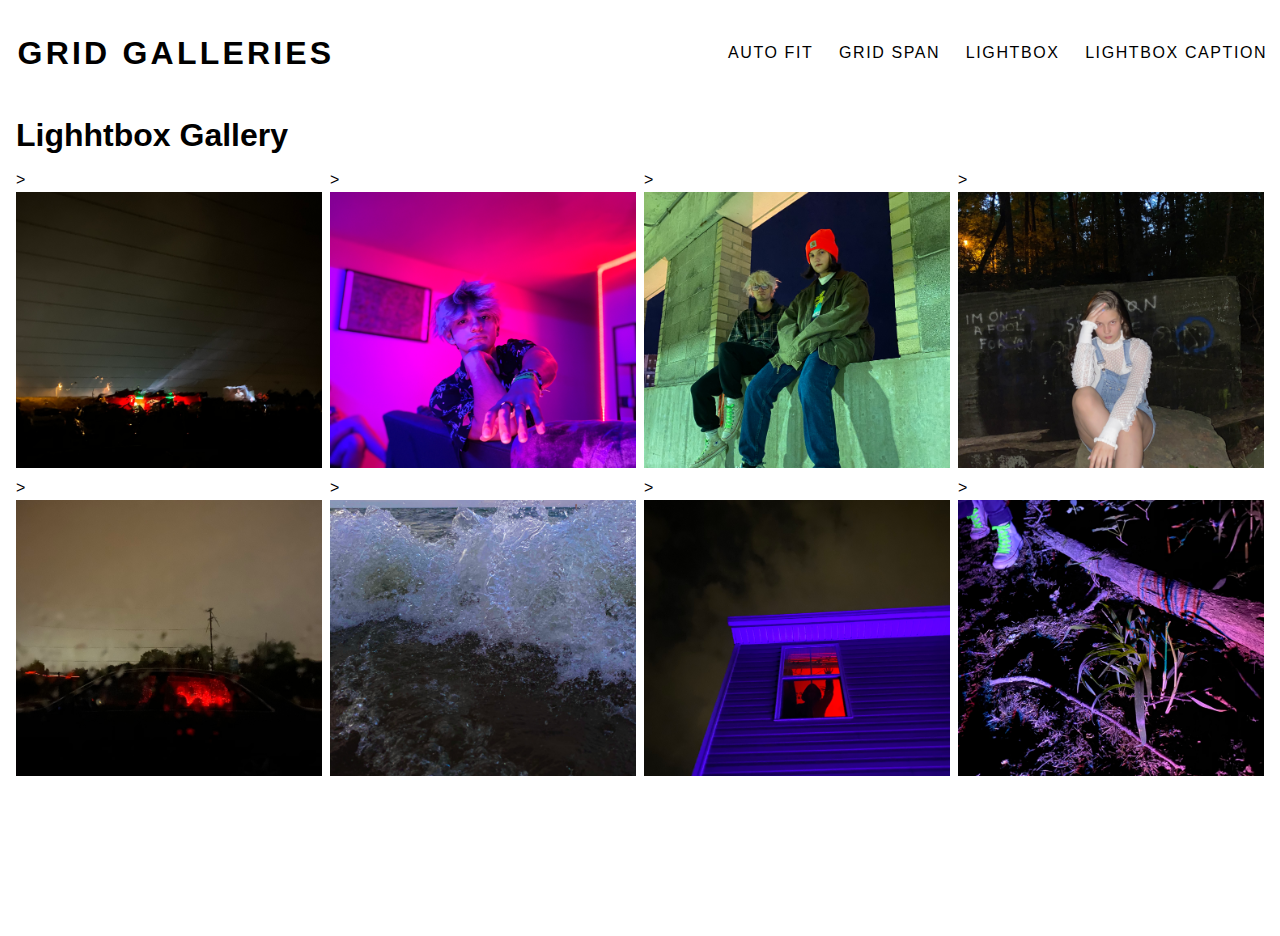
==== lightbox.html @ 5f93f7d8 "initial commit" ====
<!DOCTYPE html>
<html lang="en">
<head>
    <meta charset="UTF-8">
    <meta name="viewport" content="width=device-width, initial-scale=1.0">
    <link rel="stylesheet" href="css/styles.css">
    <link rel="stylesheet" href="css/glightbox.min.css">
    <title>Grid Gallery</title>
</head>
<body>
    <header>
        <nav class="header-nav">
            <h1 class="logo"><a href="index.html">Grid Galleries</a></h1>
            <ul class="nav-menu">
                <li class="nav-item"><a href="index.html">Auto Fit</a></li>
                <li class="nav-item"><a href="grid-span.html">Grid Span</a></li>
                <li class="nav-item"><a href="lightbox.html">Lightbox</a></li>
                <li class="nav-item"><a href="lightbox-caption.html">Lightbox Caption</a></li>
            </ul>
        </nav>
    </header>
<main class="gallery-page">
    <h1>Lighhtbox Gallery</h1>
    <section class="gallery-auto-fit">
        <div class="gallery-item"><a href="img/img-drives.jpg"class="glightbox"></a>><img src="img/img-drives.jpg" alt="Car at the Drive-ins" class="gallery-img"></a></div>
        <div class="gallery-item"><a href="img/img-jareds.jpg"class="glightbox"></a>><img src="img/img-jareds.jpg" alt="Tristen at Jareds" class="gallery-img"></a></div>
        <div class="gallery-item"><a href="img/img-leah.jpg"class="glightbox"></a>><img src="img/img-leah.jpg" alt="Leah" class="gallery-img"></a></div>
        <div class="gallery-item"><a href="img/img-leah2.jpg"class="glightbox"></a>><img src="img/img-leah2.jpg" alt="More Leah" class="gallery-img"></a></div>
        <div class="gallery-item"><a href="img/img-red.jpg"class="glightbox"></a>><img src="img/img-red.jpg" alt="Red Light" class="gallery-img"></a></div>
        <div class="gallery-item"><a href="img/img-waves.jpg"class="glightbox"></a>><img src="img/img-waves.jpg" alt="Waves at the beach" class="gallery-img"></a></div>
        <div class="gallery-item"><a href="img/img-window.jpg"class="glightbox"></a>><img src="img/img-window.jpg" alt="Tristen in his window" class="gallery-img"></a></div>
        <div class="gallery-item"><a href="img/img-woods.jpg"class="glightbox"></a>><img src="img/img-woods.jpg" alt="Plants in the woods" class="gallery-img"></a></div>
    </section>
</main>
<script src="js/glightbox.min.js"></script>
<script type="text/javascript">
    const lightbox = GLightbox({ loop: true });
</script>
</body>
</html>
---- css/styles.css ----
/* Basic Styles */
html {
  font-size: 100%;
  line-height: 1.5rem;
  box-sizing: border-box;
  font-family: Arial, Helvetica, sans-serif;
  height: 100%;
}

body {
  margin: 0 auto;
  padding: 0;
  height: 100%;
  max-width: 1400px;
}

*,
*::before,
*::after {
  box-sizing: inherit;
}

img {
  width: 100%;
  height: auto;
  display: block;
}

/* Begin Navbar Styles */
.header-nav {
  display: flex;
  flex-wrap: wrap;
  justify-content: center;
  align-items: center;
  line-height: 2rem;
  overflow: hidden;
  margin-bottom: 0.5rem;
  background-color: white;
  font-family: Arial, Helvetica, sans-serif;
}

.logo,
.nav-menu {
  text-transform: uppercase;
}
.nav-menu {
  list-style: none;
  display: flex;
  flex-wrap: wrap;
  justify-content: space-evenly;
  align-items: center;
  padding: 0;
  margin: 0;
}

.nav-item {
  flex: 1 0 50%;
  text-align: center;
}

.logo a,
.nav-menu a {
  display: block;
  text-decoration: none;
  letter-spacing: 0.2rem;
  padding: 0.8rem;
  color: black;
}

.logo a {
  font-weight: bold;
  font-size: 2rem;
}

.logo {
  margin: 0 auto;
}

.nav-menu a {
  letter-spacing: 0.1rem;
  border-bottom: 1px solid white;
  transition: all ease 0.2s;
}

.nav-menu a:hover {
  background-color: white;
  color: black;
  transform: none;
  border-bottom: 1px solid black;
  transition: all ease 0.2s;
}

.nav-menu a:active {
  transform: scale(0.9);
}

/* Begin Grid Gallery Styles */
.gallery-page {
  padding: 0 1rem 10rem 1rem;
}

.gallery-auto-fit {
  display: grid;
  grid-template-columns: repeat(auto-fit, minmax(300px, 1fr));
  grid-auto-rows: 300px;
  grid-gap: 0.5rem;
}

.gallery-span {
  display: grid;
  grid-template-columns: 1fr;
  grid-auto-rows: 300px;
  grid-gap: 0.5rem;
  grid-auto-flow: dense;
}

.gallery-item {
  height: 100%;
  width: 100%;
  overflow: hidden;
}

.gallery-img {
  height: 100%;
  object-fit: cover;
  transition: 0.5s ease-in-out;
}

.gallery-img:hover {
  transform: scale(1.5);
}
/* These Might be wrong? */
.w-1,
.w-2,
.w-3,
.w-4,
.w-5,
.w-6 {
  grid-column: span 1;
}

.h-1,
.h-2,
.h-3,
.h-4,
.h-5,
.h-6 {
  grid-row: span 1;
}

/* Begin Media Queries for Large Screens */
@media (min-width: 600px) {
  .header-nav {
    line-height: 1.5rem;
  }
  .nav-menu {
    width: 100%;
  }
  .nav-item {
    flex: 1 0 10%;
  }
  /* Grids and rows for wide screens */
  .gallery-span {
    grid-template-columns: repeat(auto-fit, minmax(200px, 1fr));
  }
  .w-1 {
    grid-column: span 1;
  }
  .w-2 {
    grid-column: span 2;
  }
  .w-3 {
    grid-column: span 3;
  }
  .w-4 {
    grid-column: span 4;
  }
  .w-5 {
    grid-column: span 5;
  }
  .w-6 {
    grid-column: span 6;
  }
  .h-1 {
    grid-row: span 1;
  }
  .h-2 {
    grid-row: span 2;
  }
  .h-3 {
    grid-row: span 3;
  }
  .h-4 {
    grid-row: span 4;
  }
  .h-5 {
    grid-row: span 5;
  }
  .h-6 {
    grid-row: span 6;
  }
}

@media (min-width: 900px) {
  .header-nav {
    justify-content: space-between;
    padding: 1rem 0;
    margin: 1rem auto 2rem auto;
    line-height: 1rem;
  }
  .nav-item {
    white-space: nowrap;
  }
  .nav-menu {
    width: auto;
  }
  .logo {
    margin: 0 0 0 0.3rem;
  }
}
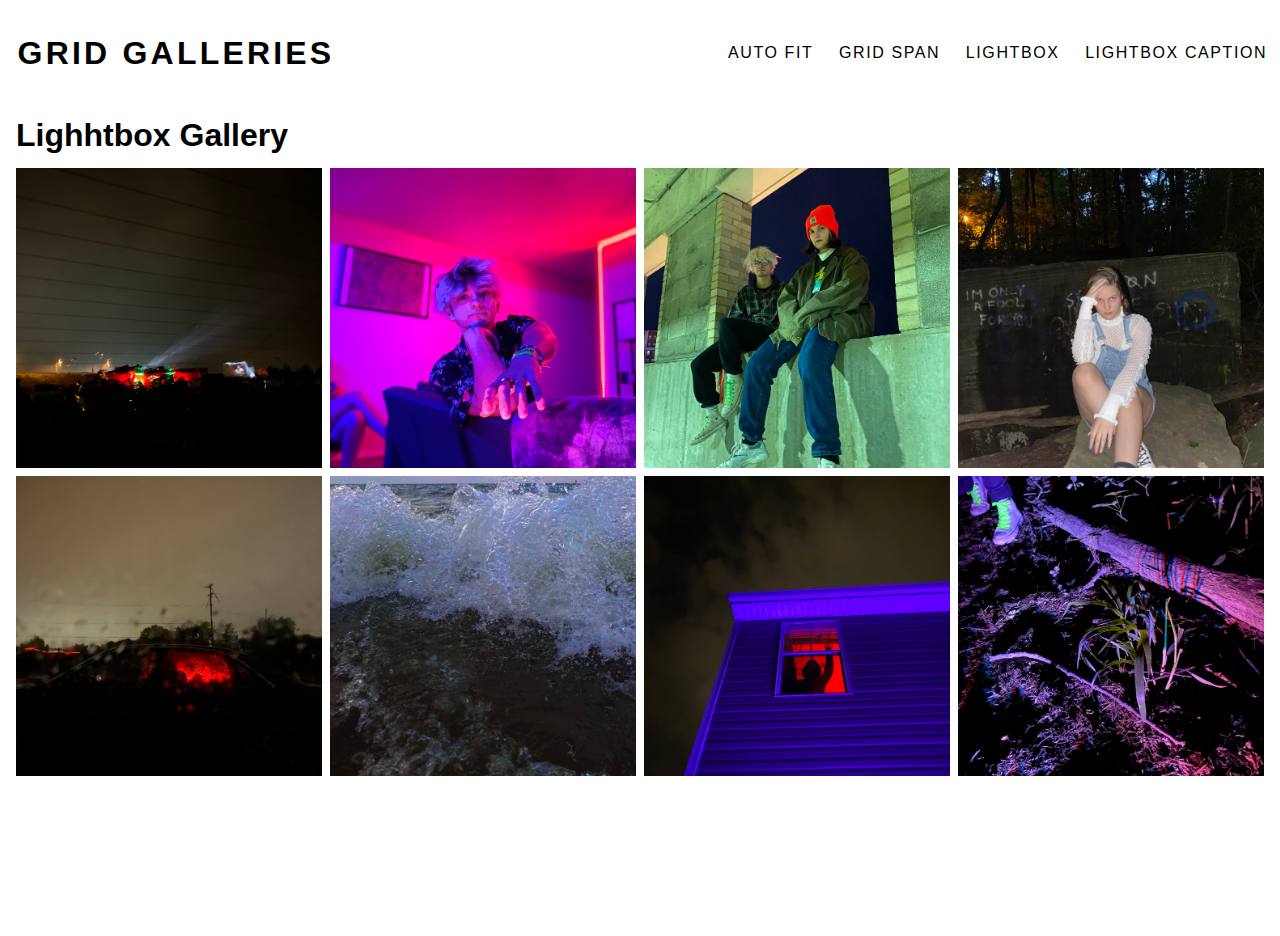
==== commit db8eb795: "Initial Commit2" ====
--- a/lightbox.html
+++ b/lightbox.html
@@ -22,14 +22,14 @@
 <main class="gallery-page">
     <h1>Lighhtbox Gallery</h1>
     <section class="gallery-auto-fit">
-        <div class="gallery-item"><a href="img/img-drives.jpg"class="glightbox"></a>><img src="img/img-drives.jpg" alt="Car at the Drive-ins" class="gallery-img"></a></div>
-        <div class="gallery-item"><a href="img/img-jareds.jpg"class="glightbox"></a>><img src="img/img-jareds.jpg" alt="Tristen at Jareds" class="gallery-img"></a></div>
-        <div class="gallery-item"><a href="img/img-leah.jpg"class="glightbox"></a>><img src="img/img-leah.jpg" alt="Leah" class="gallery-img"></a></div>
-        <div class="gallery-item"><a href="img/img-leah2.jpg"class="glightbox"></a>><img src="img/img-leah2.jpg" alt="More Leah" class="gallery-img"></a></div>
-        <div class="gallery-item"><a href="img/img-red.jpg"class="glightbox"></a>><img src="img/img-red.jpg" alt="Red Light" class="gallery-img"></a></div>
-        <div class="gallery-item"><a href="img/img-waves.jpg"class="glightbox"></a>><img src="img/img-waves.jpg" alt="Waves at the beach" class="gallery-img"></a></div>
-        <div class="gallery-item"><a href="img/img-window.jpg"class="glightbox"></a>><img src="img/img-window.jpg" alt="Tristen in his window" class="gallery-img"></a></div>
-        <div class="gallery-item"><a href="img/img-woods.jpg"class="glightbox"></a>><img src="img/img-woods.jpg" alt="Plants in the woods" class="gallery-img"></a></div>
+        <div class="gallery-item"><a href="img/img-drives.jpg"class="glightbox"><img src="img/img-drives.jpg" alt="Car at the Drive-ins" class="gallery-img"></a></div>
+        <div class="gallery-item"><a href="img/img-jareds.jpg"class="glightbox"><img src="img/img-jareds.jpg" alt="Tristen at Jareds" class="gallery-img"></a></div>
+        <div class="gallery-item"><a href="img/img-leah.jpg"class="glightbox"><img src="img/img-leah.jpg" alt="Leah" class="gallery-img"></a></div>
+        <div class="gallery-item"><a href="img/img-leah2.jpg"class="glightbox"><img src="img/img-leah2.jpg" alt="More Leah" class="gallery-img"></a></div>
+        <div class="gallery-item"><a href="img/img-red.jpg"class="glightbox"><img src="img/img-red.jpg" alt="Red Light" class="gallery-img"></a></div>
+        <div class="gallery-item"><a href="img/img-waves.jpg"class="glightbox"><img src="img/img-waves.jpg" alt="Waves at the beach" class="gallery-img"></a></div>
+        <div class="gallery-item"><a href="img/img-window.jpg"class="glightbox"><img src="img/img-window.jpg" alt="Tristen in his window" class="gallery-img"></a></div>
+        <div class="gallery-item"><a href="img/img-woods.jpg"class="glightbox"><img src="img/img-woods.jpg" alt="Plants in the woods" class="gallery-img"></a></div>
     </section>
 </main>
 <script src="js/glightbox.min.js"></script>
